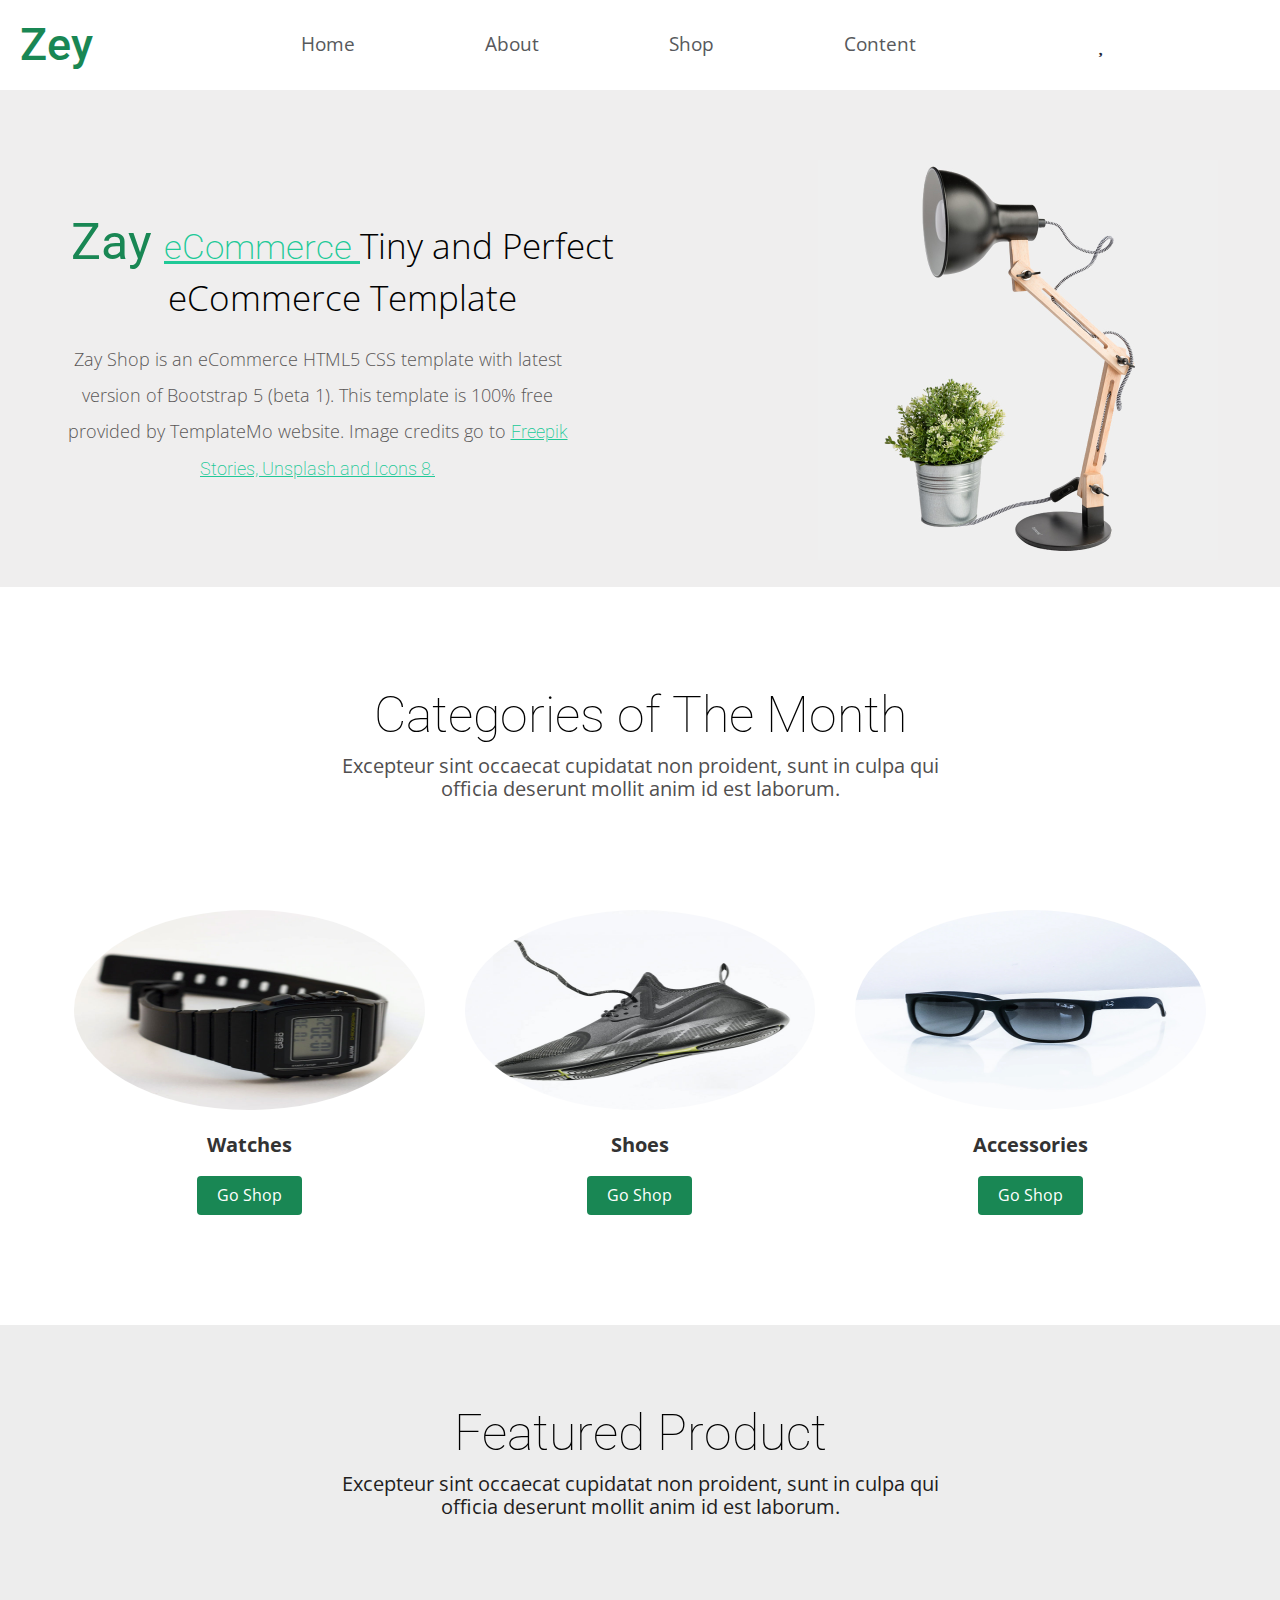
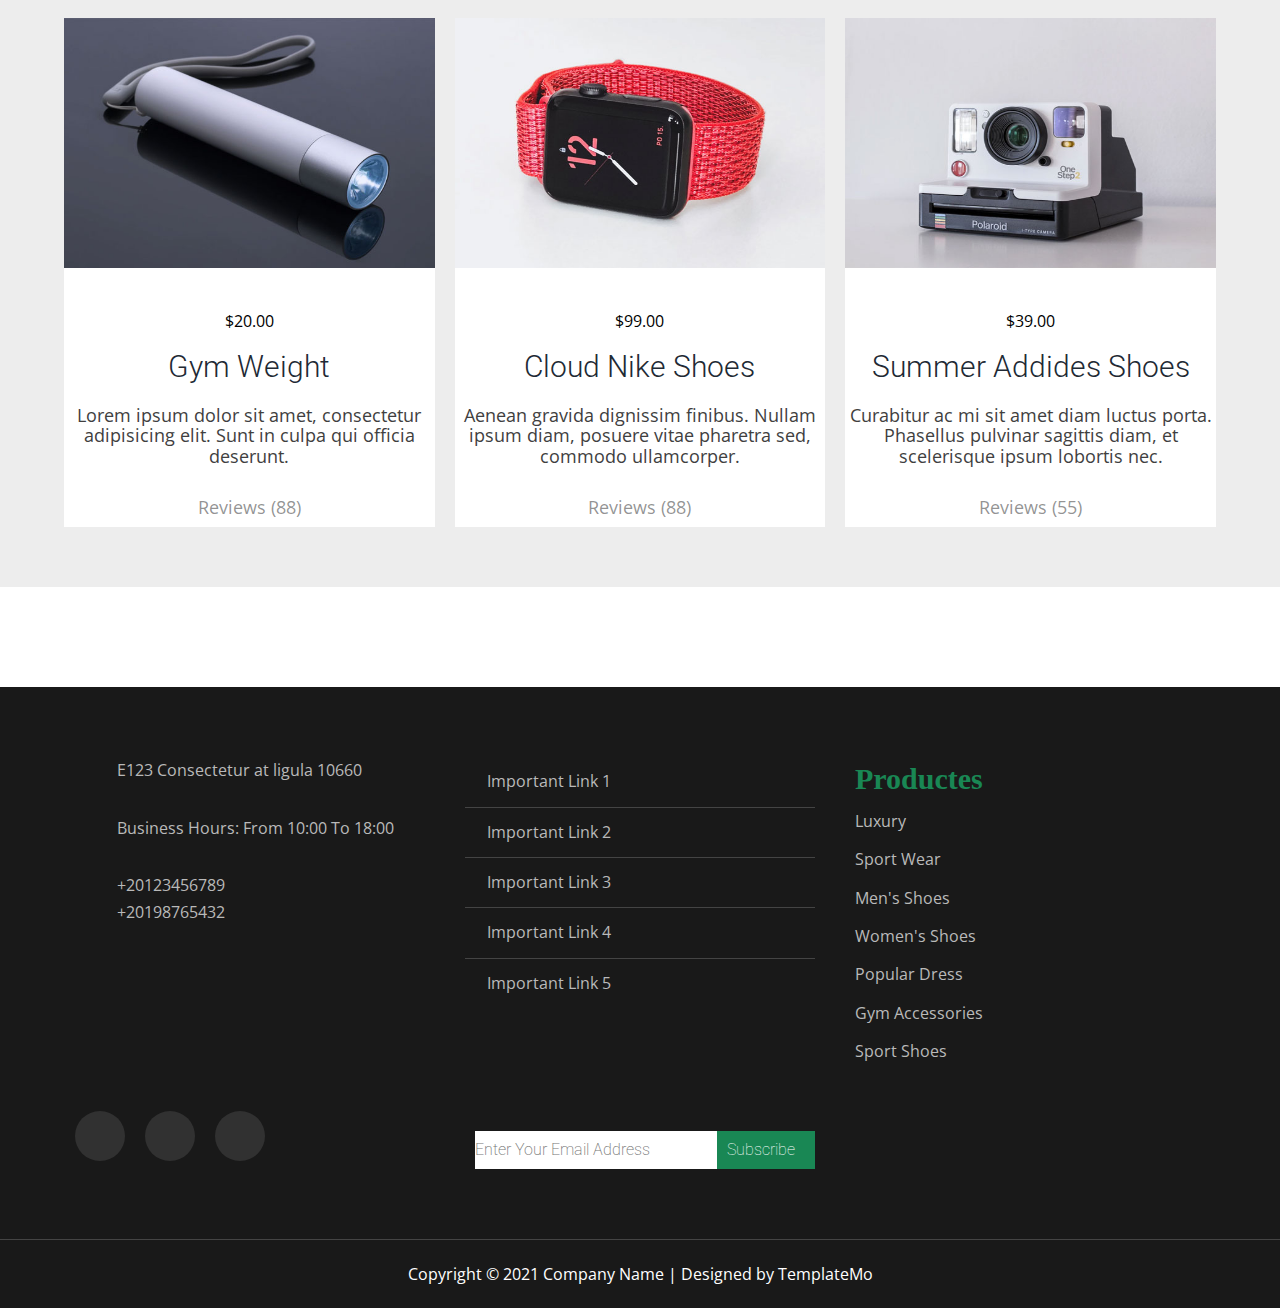
==== index.html @ 50281ce1 "Add files via upload" ====
<!DOCTYPE html>
<html lang="en">
  <head>
    <link rel="stylesheet" href="https://cdnjs.cloudflare.com/ajax/libs/font-awesome/6.4.2/css/all.min.css" integrity="sha512-z3gLpd7yknf1YoNbCzqRKc4qyor8gaKU1qmn+CShxbuBusANI9QpRohGBreCFkKxLhei6S9CQXFEbbKuqLg0DA==" crossorigin="anonymous" referrerpolicy="no-referrer" />
    <meta charset="UTF-8" />
    <meta http-equiv="X-UA-Compatible" content="IE=edge" />
    <meta name="viewport" content="width=device-width, initial-scale=1.0" />
    <title>Food</title>
    <!-- Render All Elements Normally -->
    <link rel="stylesheet" href="css/normalize.css" />
    <!-- Font Awesome Library -->
    <link rel="stylesheet" href="css/all.min.css" />
    <!-- Main Template CSS File -->
    <link rel="stylesheet" href="css/zay.css" />
    <!-- font assem -->
    <link rel="stylesheet" href="https://cdnjs.cloudflare.com/ajax/libs/font-awesome/4.7.0/css/font-awesome.min.css">
    <!-- Google Fonts -->
    <link rel="preconnect" href="https://fonts.gstatic.com" />
    <link href="https://fonts.googleapis.com/css2?family=Open+Sans:wght@400;700&#038;display=swap" rel="stylesheet" />
    <link href="https://fonts.googleapis.com/css2?family=Open+Sans:ital,wght@1,300&display=swap" rel="stylesheet">
    <link href="https://fonts.googleapis.com/css2?family=Cairo&family=Open+Sans:ital,wght@1,300&family=Roboto+Condensed:ital,wght@1,200&display=swap" rel="stylesheet">
    <link href="https://fonts.googleapis.com/css2?family=Cairo&display=swap" rel="stylesheet">
    <link rel="preconnect" href="https://fonts.googleapis.com">
<link rel="preconnect" href="https://fonts.gstatic.com" crossorigin>
<link href="https://fonts.googleapis.com/css2?family=Roboto:ital,wght@0,100;0,300;0,400;0,500;0,700;0,900;1,100;1,300;1,400;1,500;1,700;1,900&display=swap" rel="stylesheet">
  </head>
  <body>
    <!-- Start Header -->
  
    <header>
      <div class="container">
        <a href="#" class="logo">Zey</a>
        <!-- <nav>
          <i class="fa fa-bars toggle-menu" aria-hidden="true"></i>
          <ul>
            <li><a class="active" href="index.html">Home</a></li>
            <li><a href="about.html">About</a></li>
            <li><a href="menu">Shop</a></li>
            <li><a href="#gallary">Content</a></li>
          </ul>
        </nav> -->
        <nav>    
          <button id="burger" class="burger">
            <div class="bar"></div>
            <div class="war"></div>
            <div class="bar"></div>
          </button>
          
          <ul>
            <li><a class="active" href="index.html">Home</a></li>
            <li><a href="about.html">About</a></li>
            <li><a href="menu">Shop</a></li>
            <li><a href="#gallary">Content</a></li>
          </ul>
        </nav>
        <div class="icons">
          <i class="fa-solid fa-heart"></i>
          <i class="fa-solid fa-cart-shopping"></i>
          <i class="fa-solid fa-user"></i>
        </div>
     
      </div>
    </div>
    </header>
    <!-- End Header -->
 <!-- Start Landing -->
 <div class="landing">
  <div class="text">
    <div class="content">
        <h2> 
        <span class="zay">   Zay   </span>  <span >  eCommerce </span>
        Tiny and Perfect eCommerce Template </h2>
        <p> 
        Zay Shop is an eCommerce HTML5 CSS template with latest version
         of Bootstrap 5 (beta 1). This template is 100% free provided by 
         TemplateMo website. Image credits go to   <span > Freepik Stories, Unsplash and Icons 8.</span>  </p>
    </div>
    <div class="image">
    <img src="image/banner_img_03.jpg">
</div>
  </div>
  <i class="fas fa-angle-left change-background fa-2x"></i>
  <i class="fas fa-angle-right change-background fa-2x"></i>

  
</div>
<!-- End Landing -->
<!-- start Categories -->
<div class="Categories">
    <h2>Categories of The Month
    </h2>
    <p>Excepteur sint occaecat cupidatat non proident, sunt in culpa qui<br>
        officia deserunt mollit anim id est laborum.</p>
    <div class="menu-content">
      <div class="box">
        <div class="item-image">
          <img src="image/category_img_01.jpg" alt="" />
        </div>
        <div class="info">
          <h4>Watches</h4>
        <button>Go Shop</button>
      </div>
      </div>
      <div class="box">
        <div class="item-image">
          <img src="image/category_img_02.jpg" alt="" />
        </div>
        <div class="info">
          <h4>Shoes</h4>
          <button>Go Shop</button>
      </div>
      </div>
      <div class="box">
        <div class="item-image">
          <img src="image/category_img_03.jpg" alt="" />
        </div>
        <div class="info">
          <h4>Accessories</h4>
        <button>Go Shop</button>
    </div>

      </div>
      </div>

</div>
<!-- end Categories -->

<!-- start menu -->
<div class="menu" id="menu">
    <h2>Featured Product
    </h2>
    <p>Excepteur sint occaecat cupidatat non proident, sunt in culpa qui<br>
        officia deserunt mollit anim id est laborum.</p> 
 <div class="menu-content">
    <div class="box">
      <div class="item-image">
        <img src="image/feature_prod_01.jpg" alt="" />
      </div>
      <div class="stars">
        <i class="fa-solid fa-star"></i>
        <i class="fa-solid fa-star"></i>
        <i class="fa-solid fa-star"></i>
        <i class="fa-solid fa-star"></i>
        <i class="fa-solid fa-star-half-stroke"></i>
      </div>
      <span>$20.00</span>
      <div class="info">
        <h4>Gym Weight</h4>
        <p>
            Lorem ipsum dolor sit amet, consectetur adipisicing elit. Sunt in culpa qui officia deserunt.
        </p>
      
      </div>
      <p class="re">
        Reviews (88)
        </p>
    </div>

    <div class="box">
      <div class="item-image">
        <img src="image/feature_prod_02.jpg" alt="" />
    </div>
    <div class="stars">
      <i class="fa-solid fa-star"></i>
      <i class="fa-solid fa-star"></i>
      <i class="fa-solid fa-star"></i>
      <i class="fa-solid fa-star"></i>
      <i class="fa-solid fa-star-half-stroke"></i>
    </div>
    <span>$99.00</span>
    <div class="info">
      <h4>Cloud Nike Shoes</h4>
      <p>
        Aenean gravida dignissim finibus. Nullam ipsum diam, posuere vitae pharetra sed, commodo ullamcorper.
    </p>
    
    </div>
    <p class="re">
    Reviews (88)
    </p>
  </div>

      <div class="box">
      <div class="item-image">
        <img src="image/feature_prod_03.jpg" alt="" />
      </div>
      <div class="stars">
        <i class="fa-solid fa-star"></i>
        <i class="fa-solid fa-star"></i>
        <i class="fa-solid fa-star"></i>
        <i class="fa-solid fa-star"></i>
        <i class="fa-solid fa-star-half-stroke"></i>
      </div>
      <span>$39.00</span>
      <div class="info">
        <h4>  Summer Addides Shoes
        </h4>
        <p>
            Curabitur ac mi sit amet diam luctus porta. Phasellus pulvinar sagittis diam,
             et scelerisque ipsum lobortis nec.        </p>
      
      </div>
      <p class="re">
      Reviews (55)
    </p>
    </div>
   
  </div>
  </div>

<!-- end menu -->

 <!-- Start Footer -->
 <div class="footer">
    <div class="container">
        <div class="box">
            <div class="line">
              <i class="fas fa-map-marker-alt fa-fw"></i>
              <div class="info">E123 Consectetur at ligula 10660</div>
            </div>
            <div class="line">
              <i class="far fa-clock fa-fw"></i>
              <div class="info">Business Hours: From 10:00 To 18:00</div>
            </div>
            <div class="line">
              <i class="fas fa-phone-volume fa-fw"></i>
              <div class="info">
                <span>+20123456789</span>
                <span>+20198765432</span>
              </div>
            </div>
          </div>
    
      <div class="box">
        <ul class="links">
          <li><a href="#">Important Link 1</a></li>
          <li><a href="#">Important Link 2</a></li>
          <li><a href="#">Important Link 3</a></li>
          <li><a href="#">Important Link 4</a></li>
          <li><a href="#">Important Link 5</a></li>
        </ul>
      </div>
      <div class="box">
        <h2> Productes</h2>
        <ul class="link">
          <li><a href="#"> Luxury</a></li>
          <li><a href="#">Sport Wear</a></li>
          <li><a href="#">Men's Shoes</a></li>
          <li><a href="#">  Women's Shoes</a></li>
          <li><a href="#"> Popular Dress</a></li>
          <li><a href="#">  Gym Accessories</a></li>
          <li><a href="#">  Sport Shoes</a></li>
        </ul>
      </div>
     <div class="box">
        <ul class="social">
          <li>
            <a href="#" class="facebook">
              <i class="fab fa-facebook-f"></i>
            </a>
          </li>
          <li>
            <a href="#" class="twitter">
              <i class="fab fa-twitter"></i>
            </a>
          </li>
          <li>
            <a href="#" class="youtube">
              <i class="fab fa-youtube"></i>
            </a>
          </li>
        </ul>
      
      </div>
         <div class="box">
    <div class="subscribe">
        <form action="">
          <input type="email" placeholder="Enter Your Email Address" />
          <input type="submit" value="Subscribe" />
        </form>
      </div>
          </div>
    </div>

    <p class="copyright">Copyright © 2021 Company Name | Designed by TemplateMo</p>
  </div>
  <!-- End Footer -->
  <script src="js/js.js"></script>
  </body>
</html>
---- css/zay.css ----
/* Start Variables */
:root {
  --main-color: #198754;
  --transparent-color:#212934;
  --secound-color:#20c997;
  --section-padding: 100px;
}
/* End Variables */
/* Start Global Rules */
* {
  -webkit-box-sizing: border-box;
  -moz-box-sizing: border-box;
  box-sizing: border-box;
  padding: 0;
  margin: 0;
}
html {
  scroll-behavior: smooth;
}
body {
  font-family: "Open Sans", sans-serif;
}
a, a:hover, a:focus {
  text-decoration: none;
}
ul {
  list-style: none;
}
.container {
  padding-left: 20px;
  padding-right: 20px;
  margin-left: auto;
  margin-right: auto;
}

/* Small */
@media (min-width: 768px) {
  .container {
    width: 750px;
  }
}
/* Medium */
@media (min-width: 992px) {
  .container {
    width: 970px;
  }
}
/* Large */
@media (min-width: 1200px) {
  .container {
    width: 1170px;
  }
}
/* End Global Rules */

/* End Components */
.hero {
  position: relative;
  min-height: 100vh;
  display: flex;
  -webkit-box-orient: vertical;
  -webkit-box-direction: normal;
  -ms-flex-direction: column;
  flex-direction: column;
}
/* @media (max-width: 992px){
.hero {
    min-height: auto;
}
} */
.boximage {
  position: absolute;
  top: 0;
  left: 0;
  width: 100%;
  height: 100%;
}

.boximage img {
  width: 100%;
  height: 100%;
 
}


/* start header  */

header .container {
  display: flex;
  justify-content: space-between;
  align-items: center;
  position: relative;
  height: 90px;
    padding: 5px 0;
    /* position: absolute; */
    width: 100%;
    top: 0;
}

.logo {
 padding-left: 20px;
  font-size: 45px;
  line-height: inherit;
  white-space: nowrap;
  color:var(--main-color) ;
  font-weight:500;
  font-family:'Roboto', sans-serif;
}
header .icons {
  display: flex;
  justify-content: flex-end;
  color: var(--transparent-color);
  padding: 5px;
   position: relative;
  left: -50px;
}

header .icons i{
  margin: 18px;
  font-size: 20px;
  }
  .container .icons i:hover{
    color: var(--main-color);
    }

    @import url('https://fonts.googleapis.com/css?family=Poppins&display=swap');

    header nav {
      flex: 1;
      display: flex;
      align-items: center;
      justify-content: center;
    }
    

    header nav ul {
      display: flex;
    }
    
    header nav ul li a {
      padding: 40px 55px;
      display: block;
      color: #57595c;
      text-decoration: none;
      font-size: 19px;
      transition: 0.3s;
      position: relative;
      z-index: 2;
    }
    header nav ul li a:hover {
      color: var(--secound-color);
    }



.burger {
	border: 0;
	cursor: pointer;
	display: none;
	font-size: 22px;
	position: relative;
	padding: 0;
	outline: none;
	height: 50px;
	width: 50px;
}

.burger:active {
	color: var(--main-color);
	outline: none;
}

.burger .bar {
	background-color:  var(--main-color);
	position: absolute;
	left: 50%;
	transform: translate(-50%, -50%) rotate(0deg);
  height: 4px;
  width: 32px;
	transition: transform 0.2s ease;
}
.burger .war {
	background-color:  var(--main-color);
	position: absolute;
	left: 50%;
	transform: translate(-50%, -50%) rotate(0deg);
  height: 4px;
  width: 32px;
	transition: transform 0.2s ease;
}
.burger .bar:first-of-type {
	top: 30%;
}

.burger .war {
	top: 50%;
}

.burger .bar:last-of-type {
	top: 70%;
}

header nav ul {
	display: flex;
	margin: 0;
	padding: 0;
	list-style-type: none;
}

header nav  ul li {
	margin: 0 10px;
}



@media  (max-width: 990px) {
	header h1 {
		font-size: 2em;
	}
	
	.burger {
		display: block;
    position: absolute;
    left: 83%;
	}
	
	.burger.show-x .bar:first-of-type {
    transform: translate(-51%, 50%) rotate(243deg);
}

  .burger.show-x .bar:last-of-type {
    transform: translate(-53%, -436%) rotate(-244deg);
}
  .burger.show-x .war {
    display: none;
	}
	 header nav ul {
    color: var(--main-color);
		background-color: #fffdfdf5;
		box-shadow: 0 3px 5px rgba(0, 0, 0, 0.1);
		flex-direction: column;
		text-align: center;
		position: fixed;
		top: 80px;
		left: 10%;
		transform: translateX(120%);
		width: 80%;
		transition: transform 0.3s ease-in;
		z-index: 100;
	}
	
	ul.show {
		transform: translateX(0);
	}
	

  header nav ul li a {
    color: var(--main-color);
    padding: 15px !important;
    font-weight: 100;
  }
  header .icons {

  display: none;
  }

}

/* end header */
/* start landing  */
.landing {
  background-color:#e4e2e299;
  background-size: cover;
  position: relative;
}

.landing .text {
  display: grid;
  grid-template-columns: repeat(auto-fill, minmax(400px, 1fr));
  gap: 30px;
  position: relative;
  padding: 20px;
  text-align: center;
}

.landing .text .image{
  padding-top: 50px;
padding-left: 120px;
} 
.landing .text img {
  width: 400px;
  height: 400px;
}


.landing .text .content  {
padding-top: 100px;
padding-left: 40px;
padding-bottom: 80px;
}
.landing .text .content h2 {
  font-size: 35px;
  font-weight: 100;
  line-height: 1.3;
  margin-bottom: 20px;
  color: #000;
}
.landing .text .content h2 .zay{
  color: var(--main-color);
  font-size: 50px;
  font-weight: 400;
  text-decoration: none; 
}
.landing .text .content span{
  color: var(--secound-color);
  font-weight: 200;
text-decoration: underline; 
font-family: 'Roboto', sans-serif;

}
.landing .text .content p {
  font-size: 18px;
  line-height: 2;
  color: #5a5757;
  margin-right: 50px;
  font-weight: 300;
}
.landing .change-background {
  position: absolute;
  top: 50%;
  transform: translateY(-50%);
  color: var(--main-color);
}

.landing .change-background:hover {
  color: var(--secound-color);
}
.landing .fa-angle-left {
  left: 10px;
  font-size: 55px;
}
.landing .fa-angle-right {
  right:  10px;
  font-size: 55px;
}
.landing .bullets {
  position: absolute;
  left: 50%;
  bottom: -80px;
  display: flex;
  border: none;
  padding: 100px 0;
}
.landing .bullets li {
  width: 60px;
  height: 4px;
  margin-right: 10px;
}
.landing .bullets li {
  background-color: var(--main-color);

}
.landing .bullets li:hover {
  background-color: var(--secound-color);

}

@media (max-width: 990px) {
  .landing .text {
    padding: 10px;
    gap: 10px;
  }
  .landing .text .content{
    padding-left: 0;
    padding-bottom: 30px;

  }
  .landing .text img {
    width: 350px;
    height: 300px;
  }
  .landing .text .image{
    padding-top: 0;
    padding-left: 0;
    padding-bottom: 50px;
  } 
  .landing .bullets {

    bottom: -80px;

  }

  .landing .text .content h2 {
    font-size: 30px;

  }
  .landing .text .content h2 .zay{
    font-size: 30px;
 
  }
}
@media (max-width: 990px) {
  .landing .change-background {
    display: none;
  }
}


/* End Landing */
.Categories {
  margin-top: 100px;
  margin-bottom: 100px;
  text-align: center;
}
.Categories h2 {
  font-family: 'Roboto', sans-serif;
  font-size: 50px;
  margin-bottom: 30px;
  font-weight: 100;
}
@media (max-width: 990px) {
  .Categories h2 {
    font-size: 30px;
}

}

.Categories  p {
  font-size: 20px;
  color:#514f4f;
  padding-bottom: 100px;
  margin-top: -20px;
}
.Categories .menu-content {
  width: 90%;
  margin: auto;
  display: grid;
  grid-template-columns: repeat(auto-fill, minmax(350px, 1fr));
  gap: 20px;
}
@media (min-width: 1300px) {
  .Categories .menu-content {
    grid-template-columns: repeat(auto-fill, minmax(300px, 1fr));
  }
}
.Categories .box {
  padding: 10px;
  overflow: hidden;
}
.Categories .box .item-image {
  overflow: hidden;
  position: relative;
}
.Categories .box .item-image img {
  width: 100%;
  height: 200px;
  transition: 0.3s;
  border-radius: 50%;
}

.Categories .box h4 {
  color:#333;
  font-size: 20px;
  margin: 20px 0;
}


.Categories .box button {
  padding: 10px 20px;
  color: #fff;
  background-color: var(--main-color);
  cursor: pointer;
  border: none;
  transition: 0.3s;
  border-radius: 4px;
}
.menu .box button:hover {
  background-color:var(--main-color);
}
/* End Categories  */


/* start menu  */
.menu {
  margin-top: 100px;
  margin-bottom: 100px;
  text-align: center;
  background-color: #e5e5e5ad;
  padding-bottom: 60px;
}
.menu h2 {
  padding-top: 80px;
  font-family: 'Roboto', sans-serif;
  font-size: 50px;
  margin-bottom: 30px;
  font-weight: 100;
}
@media (max-width: 990px) {
  .menu h2 {
    font-size: 30px;
}

}
.menu p {
  font-size: 20px;
  color:#231e1e;
  padding-bottom: 100px;
  margin-top: -20px;
}
.menu .menu-content {
  width: 90%;
  margin: auto;
  display: grid;
  grid-template-columns: repeat(auto-fill, minmax(300px, 1fr));
  gap: 20px;
}

.menu .box {
  overflow: hidden;
  background-color: white;
}
.menu .box .item-image {
  overflow: hidden;
  position: relative;
}
.menu .box .item-image img {
  height: 250px;
  width: 100%;
}
.menu .box .stars i {
  color:#695941;
  font-size: 20px;
  margin: 10px 0;
}

.menu .box .info h4 {
  font-family: 'Roboto', sans-serif;
font-weight:300;
  font-size: 30px;
  margin: 20px 0;
  color: var(--transparent-color);

}
.menu .box p {
  font-size: 18px;
  color: #413f3f;
  margin: 10px auto;
  padding-bottom: 20px;
  
}
.menu .box .re{
  color: #413f3f91;
  padding-bottom: 0;
  position: relative;

}

/* End Menu  */


/* end team  */

/* start footer  */
.footer {
  background-color: #191919;
  padding: 70px 0 0;
}
@media (max-width: 767px) {
  .footer {
    text-align: center;
  }
}
.footer .container {
  display: grid;
  grid-template-columns: repeat(auto-fill, minmax(350px, 1fr));
  gap: 40px;
}

.footer .box h3 {
  color: white;
  font-size: 50px;
  margin: 0 0 10px;
}
.footer .box .social {
  display: flex;
}
@media (max-width: 767px) {
  .footer .box .social {
    justify-content: center;
  }
}
.footer .box .social li {
  margin-right: 20px;
}
.footer .box .social li a {
  background-color: #313131;
  color: #b9b9b9;
  display: inline-flex;
  justify-content: center;
  border-radius: 50%;
  align-items: center;
  width: 50px;
  height: 50px;
  font-size: 20px;
  transition: var(--main-transition);
}
.footer .box .social .facebook:hover ,
.footer .box .social .twitter:hover ,
.footer .box .social .youtube:hover {
  background-color: #b9b9b9 ;
  color: #313131;
}

.footer .box .links li {
  padding: 15px 0;
  transition: var(--main-transition);
}
.footer .box .links li:not(:last-child) {
  border-bottom: 1px solid #444;
}
.footer .box .links li:hover {
  padding-left: 10px;
}
.footer .box .links li:hover a {
  color: white;
}
.footer .box .links li a {
  color: #b9b9b9;
  transition: var(--main-transition);
}
.footer .box .links li a::before {
  font-family: "Font Awesome 5 Free";
  content: "\F101";
  font-weight: 900;
  margin-right: 10px;
  color: var(--main-color);
}
/* iiiiiiiiiiiiiiii */
.footer .box  h2 {
  padding: 5px 0;
  color: var(--main-color);
  font-family: 'Times New Roman', Times, serif;
  font-size: 30px;
}

.footer .box .link li {
  padding: 10px 0;
  transition: var(--main-transition);
}

.footer .box .link li:hover a {
  color: white;
}
.footer .box .link li a {
  color: #b9b9b9;
  transition: var(--main-transition);
}

.footer .box .line {
  display: flex;
  align-items: center;
  color: #b9b9b9;
  margin-bottom: 30px;
}
@media (max-width: 767px) {
  .footer .box .line {
    flex-direction: column;
  }
}
.footer .box .line i {
  font-size: 25px;
  color: var(--main-color);
  margin-right: 10px;
}
@media (max-width: 767px) {
  .footer .box .line i {
    margin-right: 0;
    margin-bottom: 15px;
  }
}
.footer .box .line .info {
  line-height: 1.7;
  flex: 1;
}
.footer .box .line .info span {
  display: block;
}
/* uuuuuuuuuuu */
.footer .box .subscribe {
  position: relative;
  width: 100%;
}
.footer .box .subscribe form {
  font-family: 'Roboto', sans-serif;

  margin: 20px auto;
  border-radius: 50px;
  display: flex;
  gap: -10px;
}



.footer .box .subscribe form input[type="email"] {
  border-radius: 0px;
  border: none;
  flex: 1;
  position: relative;
  left: 10px;
}

.footer .box .subscribe form input[type="email"]:focus {
  outline: none;
}
.footer .box .subscribe form input[type="email"]::placeholder {
  font-weight: 200;
  transition:  var(--main-transition);
}
.footer .box  .subscribe form input[type="email"]:focus::placeholder {
  opacity: 0;
}
.footer .box  .subscribe form input[type="submit"] {
  border-radius:0;
  border: none;
  background-color: var(--main-color);
  color: white;
  font-weight: 100;
  padding: 10px 20px;
  cursor: pointer;
  transition: var(--main-transition);
}
@media (max-width: 767px) {
  .staff .subscribe form input[type="submit"] {
    width: 150px;
  }
}
.footer .box  .subscribe form input[type="submit"]:hover {
  background-color: var(--main-color);
  
}


@media (max-width: 767px) {
  .staff{
   
    height: 750px;
  }
}
@media (max-width: 767px) {
  .staff{
   
    height: 750px;
  }
}
@media (min-width: 768px) {
  .staff{
   
    height: 750px;
  }
}
@media (min-width: 992px) {
  .staff{
   
    height: 550px;
  }
}
@media (max-width: 991px){
  .staff .subscribe {
    top: 500px;
  }
  .staff {
    top: 100px;
   
}

  }
.footer .copyright {
  padding: 25px 0;
  text-align: center;
  color: white;
  margin: 50px 0 0;
  border-top: 1px solid #444;
}

/* end footer */
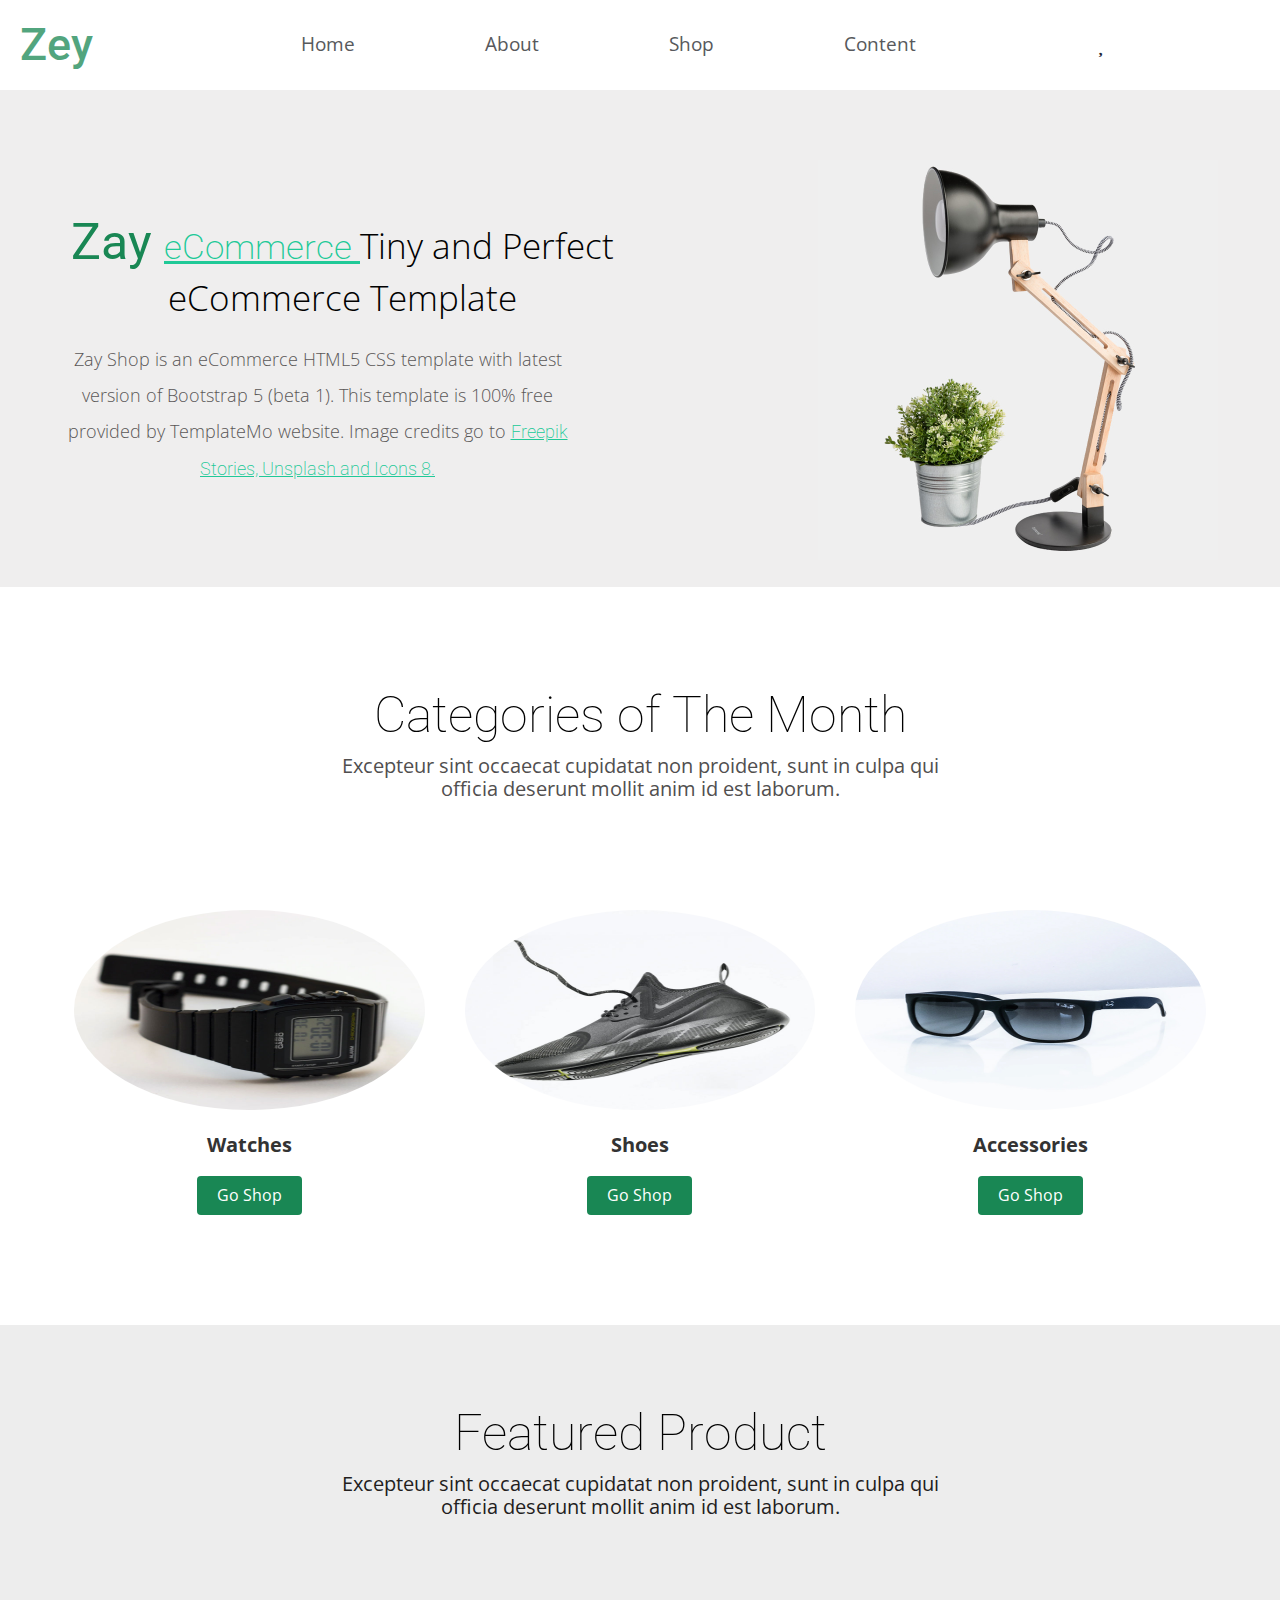
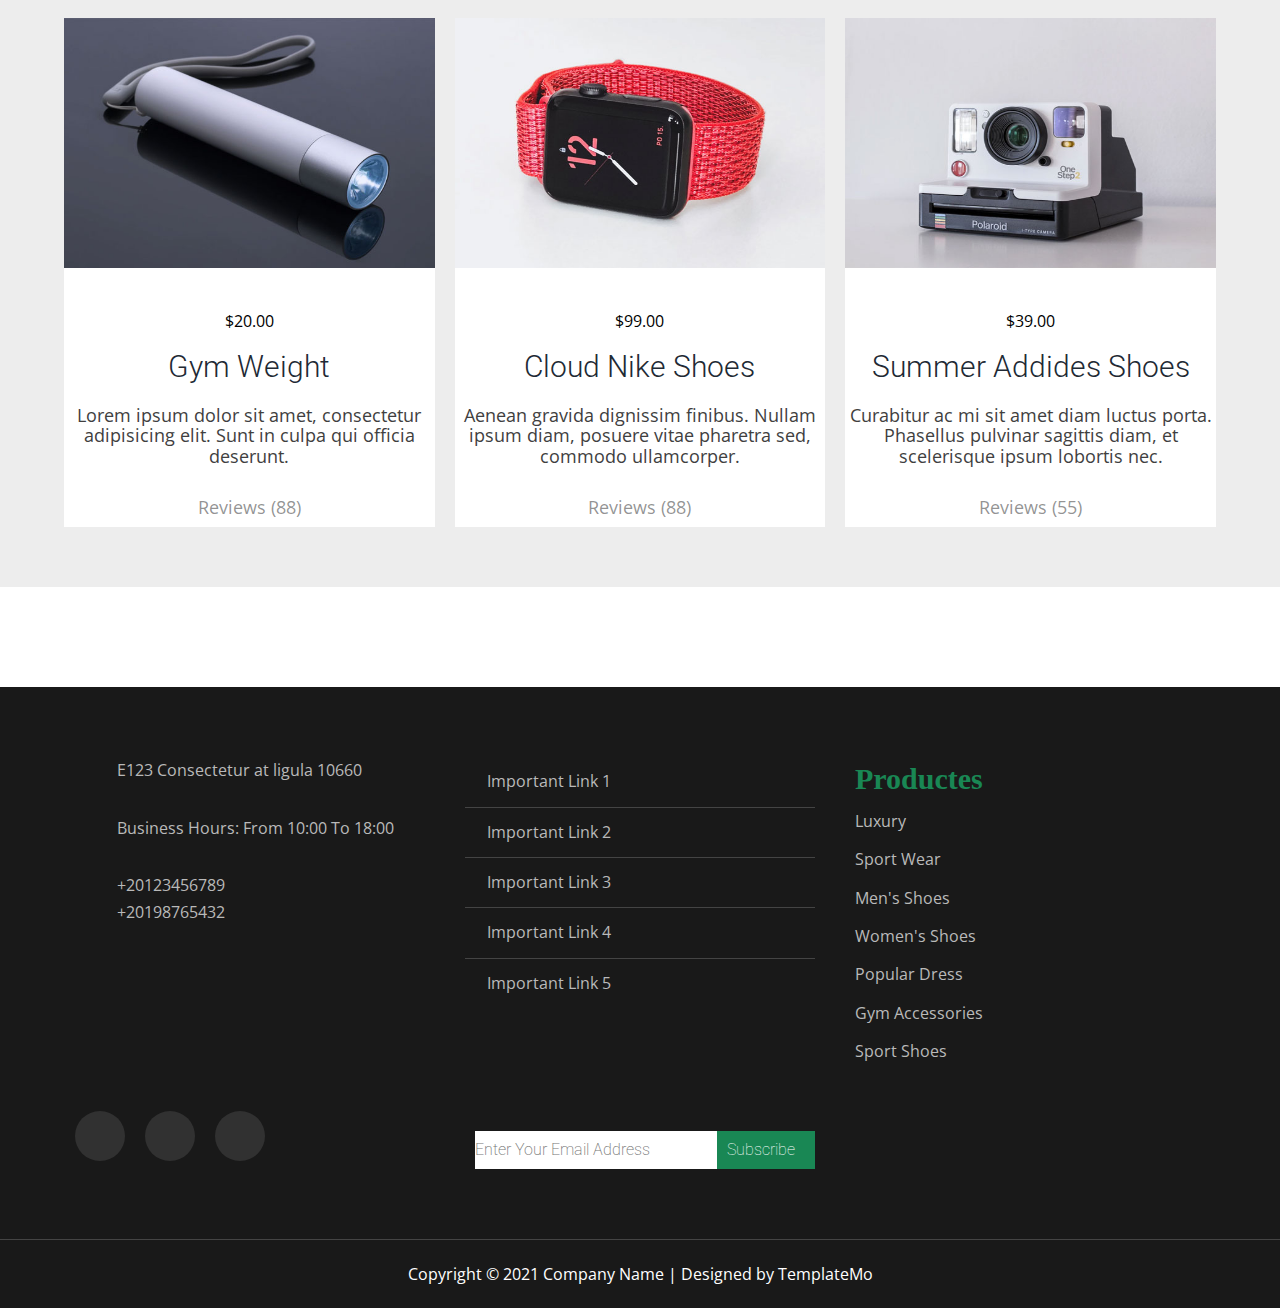
==== commit cba5a070: "Update index.html" ====
--- a/index.html
+++ b/index.html
@@ -5,7 +5,7 @@
     <meta charset="UTF-8" />
     <meta http-equiv="X-UA-Compatible" content="IE=edge" />
     <meta name="viewport" content="width=device-width, initial-scale=1.0" />
-    <title>Food</title>
+    <title>Zey</title>
     <!-- Render All Elements Normally -->
     <link rel="stylesheet" href="css/normalize.css" />
     <!-- Font Awesome Library -->
@@ -35,8 +35,8 @@
           <ul>
             <li><a class="active" href="index.html">Home</a></li>
             <li><a href="about.html">About</a></li>
-            <li><a href="menu">Shop</a></li>
-            <li><a href="#gallary">Content</a></li>
+            <li><a href="shop.html">Shop</a></li>
+            <li><a href="content.html">Content</a></li>
           </ul>
         </nav> -->
         <nav>    
@@ -287,4 +287,4 @@
   <!-- End Footer -->
   <script src="js/js.js"></script>
   </body>
-</html>+</html>
--- a/css/zay.css
+++ b/css/zay.css
@@ -102,7 +102,7 @@
   font-size: 45px;
   line-height: inherit;
   white-space: nowrap;
-  color:var(--main-color) ;
+  color:#198754bf;
   font-weight:500;
   font-family:'Roboto', sans-serif;
 }
@@ -783,3 +783,201 @@
 }
 
 /* end footer */
+/* about  */
+/* start about  */
+.about {
+  background-color:#198754bf;
+ padding-top: 80px;
+ padding-bottom: 80px;
+
+}
+.about .text {
+  display: grid;
+  grid-template-columns: repeat(auto-fill, minmax(380px, 1fr));
+  gap: 80px;
+  padding: 20px;
+
+}
+
+.about .text .content {
+  padding-top: 100px;
+  color: white;
+  padding-left: 20px;
+}
+
+.about .text .content h2 {
+font-size: 40px;
+font-weight: 200;
+margin: 10px 0;
+}
+.about .text .content p {
+  font-size: 20px;
+  margin-top: 20px;
+  font-family:'Roboto', sans-serif;
+  font-weight: 100;
+
+  }
+  .about .text .image  {
+    position: relative;
+padding-left: 160px;     }
+     
+  .about .text .image img {
+   width: 400px;
+   position: relative;
+    animation: up-and-down 5s linear infinite;
+  }
+  @media (max-width: 991px) {
+    .about .text .image  {
+  padding-left: 0;
+text-align: center;  
+   }  .about .text .image img {
+    width: 300px;
+  }
+  .about .text {
+
+    padding: 0px;
+  
+  }
+}
+    @keyframes up-and-down {
+      0%,
+      100% {
+        top: 0;
+      }
+      50% {
+        top: -50px;
+      }
+    }
+/* end about */
+/* start server */
+.server {
+  margin-top: 100px;
+  margin-bottom: 100px;
+  text-align: center;
+  padding-bottom: 60px;
+}
+.server h2 {
+  padding-top: 80px;
+  font-family: 'Roboto', sans-serif;
+  font-size: 50px;
+  margin-bottom: 30px;
+  font-weight: 100;
+}
+@media (max-width: 990px) {
+  .server h2 {
+    font-size: 30px;
+}
+
+}
+.server p {
+  font-size: 20px;
+  color:#746f6f;
+  padding-bottom: 100px;
+  margin-top: -20px;
+}
+.server .menu-content {
+  width: 90%;
+  margin: auto;
+  display: grid;
+  grid-template-columns: repeat(auto-fill, minmax(250px, 1fr));
+  gap: 20px;
+}
+
+.server .box {
+  overflow: hidden;
+  background-color: white;
+  box-shadow: 0 3px 5px rgba(0, 0, 0, 0.4);
+  padding: 20px 0;
+}
+.server .box i{
+  font-size: 55px;
+  color: #198754;
+}
+.server .box  h4 {
+font-weight:300;
+  font-size: 30px;
+  margin: 30px 0;
+  color: var(--transparent-color);
+
+}
+
+.server .box:hover{
+  background-color: #198754;
+}
+
+.server .box:hover i,
+.server .box:hover h4
+ {
+  color: white;
+}
+/* End server  */
+
+/* start brand */
+.brand {
+  margin-top: 100px;
+  margin-bottom: 100px;
+  text-align: center;
+  padding-bottom: 60px;
+  background-color: #c1bebec0;
+}
+.brand h2 {
+  padding-top: 80px;
+  font-family: 'Roboto', sans-serif;
+  font-size: 50px;
+  margin-bottom: 30px;
+  font-weight: 100;
+}
+@media (max-width: 990px) {
+  .brand h2 {
+    font-size: 30px;
+}
+
+}
+.brand p {
+  font-size: 20px;
+  color:#746f6f;
+  padding-bottom: 100px;
+  margin-top: -20px;
+}
+.brand .menu-content {
+  width: 90%;
+  margin: auto;
+  display: grid;
+  grid-template-columns: repeat(auto-fill, minmax(250px, 1fr));
+  gap: 0;
+}
+
+.brand .box {
+  overflow: hidden;
+  padding: 20px 0;
+}
+.brand .box img{
+width: 100px;
+color: #000;
+}
+
+
+.server .box:hover{
+  background-color: #198754;
+}
+/* end brand */
+
+
+
+
+
+
+
+
+
+
+
+
+
+
+
+
+
+
+
+
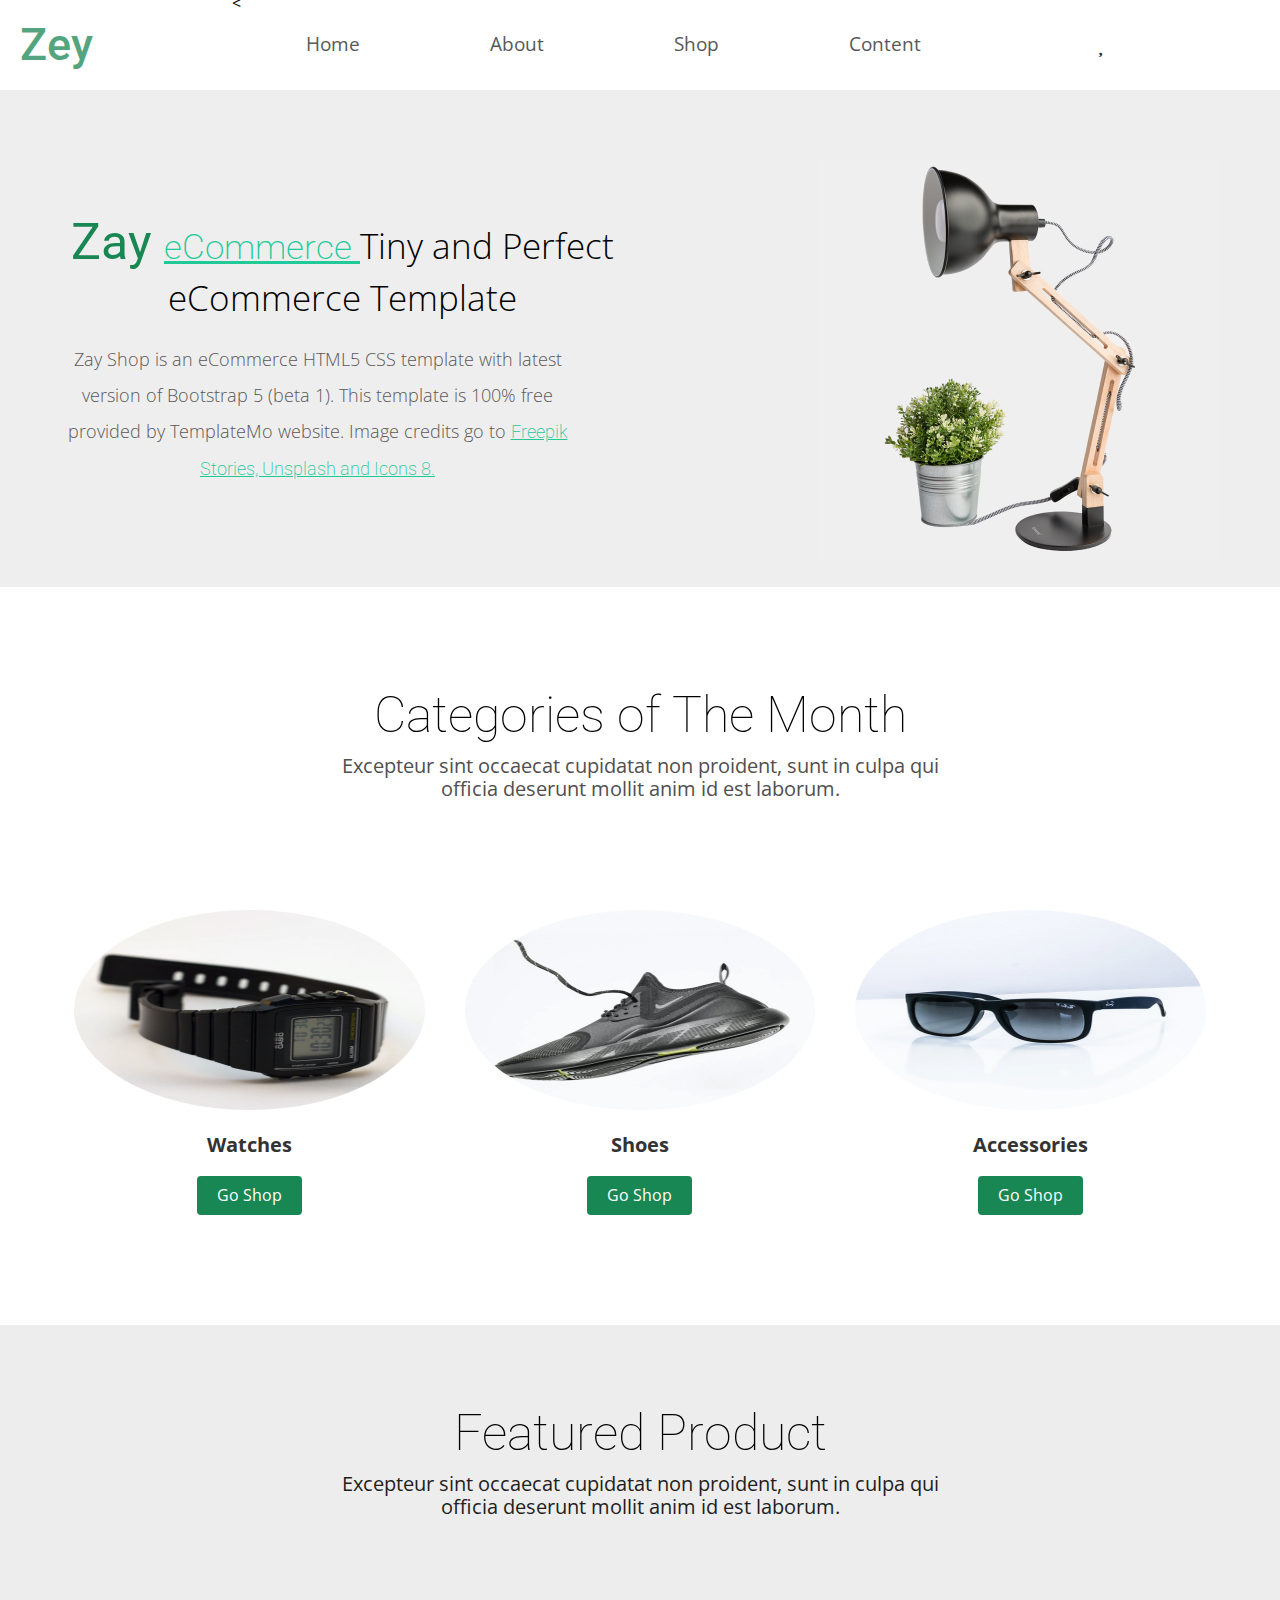
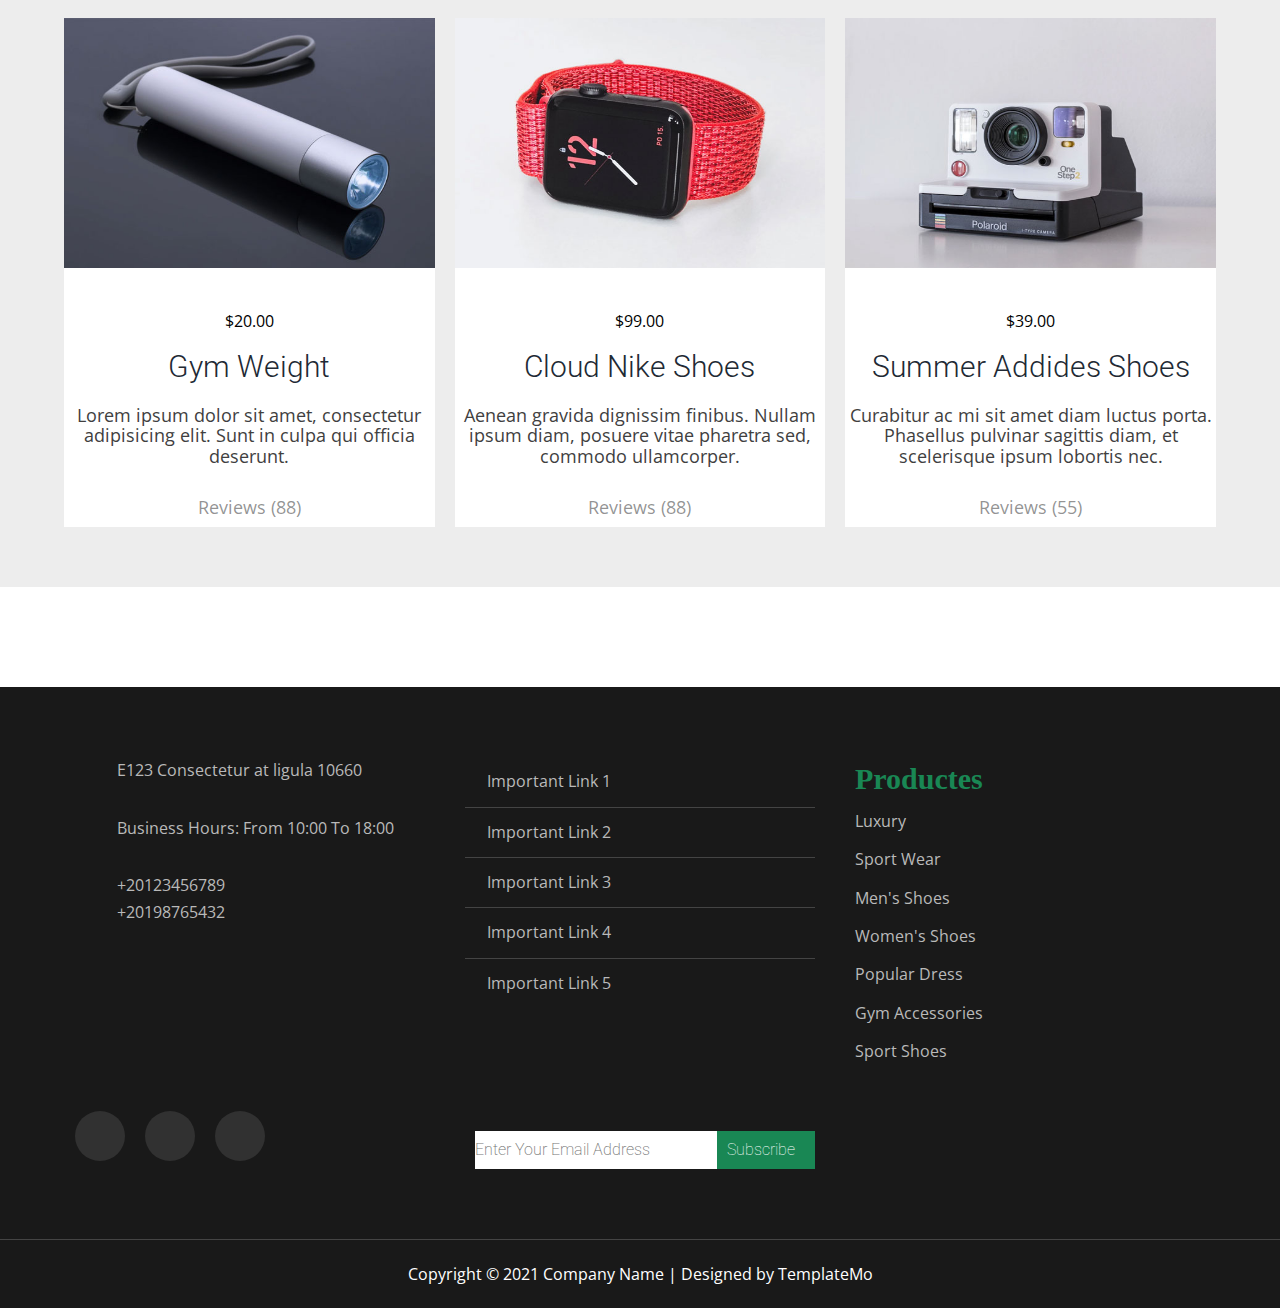
==== commit bf142195: "Update index.html" ====
--- a/index.html
+++ b/index.html
@@ -47,10 +47,10 @@
           </button>
           
           <ul>
-            <li><a class="active" href="index.html">Home</a></li>
+            < <li><a class="active" href="index.html">Home</a></li>
             <li><a href="about.html">About</a></li>
-            <li><a href="menu">Shop</a></li>
-            <li><a href="#gallary">Content</a></li>
+            <li><a href="shop.html">Shop</a></li>
+            <li><a href="content.html">Content</a></li>
           </ul>
         </nav>
         <div class="icons">
--- a/css/zay.css
+++ b/css/zay.css
@@ -783,6 +783,9 @@
 }
 
 /* end footer */
+
+
+
 /* about  */
 /* start about  */
 .about {
@@ -962,22 +965,247 @@
 }
 /* end brand */
 
-
-
-
-
-
-
-
-
-
-
-
-
-
-
-
-
-
-
-
+/*  content */
+/* start content */
+.contentrr {
+  margin-top: 20px;
+  text-align: center;
+  padding-bottom: 20px;
+  background-color: #7673735a;
+}
+.contentrr h2 {
+  padding-top: 80px;
+  font-family: 'Roboto', sans-serif;
+  font-size: 50px;
+  margin-bottom: 30px;
+  font-weight: 100;
+}
+@media (max-width: 990px) {
+  .contentrr h2 {
+    font-size: 30px;
+}
+
+}
+.contentrr p {
+  font-size: 20px;
+  color:#746f6f;
+  font-weight: 200;
+  padding-bottom: 60px;
+  margin-top: -20px;
+  
+}
+/* end content */
+/* start form  */
+.mmm form {
+  padding-top: 100px;
+  padding-bottom: 60px;
+  text-align: center;
+}
+
+
+
+.mmm .row{
+  display: flex;
+  justify-content: center;
+  margin-bottom: 15px;
+}
+
+.mmm form input[type="email"],
+.mmm  form input[type="text"]
+ {
+  border-radius: 5px;
+  border: 1px solid #a09b9b;
+  flex: 1;
+  position: relative;
+  width: 300px;
+  height: 40px;
+  margin: 8px;
+}
+.mmm form input[type="subject"]
+{
+ border-radius: 5px;
+ border: 1px solid #a09b9b;
+ position: relative;
+ width: 615px;
+ height: 40px;
+ margin-bottom: 15px;
+}
+.mmm form textarea
+{
+ border-radius: 5px;
+ border: 1px solid #a09b9b;
+ position: relative;
+ width: 615px;
+ height: 200px;
+ left: 55px;
+}
+
+
+
+
+
+.mmm form input:focus,
+.mmm form textarea:focus {
+  outline: 5px solid rgba(0, 132, 255, 0.374);
+}
+.mmm form input::placeholder {
+  font-weight: 200;
+  padding: 5px;
+  transition:  var(--main-transition);
+}
+.mmm form input:focus::placeholder,
+.mmm form textarea:focus::placeholder
+  {
+  opacity: 0;
+}
+.mmm form button{
+  border-radius:10px;
+  border: none;
+  background-color: var(--main-color);
+  color: white;
+  font-weight: 100;
+  padding: 15px 20px;
+  cursor: pointer;
+  position: relative;
+  bottom: -45px;
+  left: -50px;
+  margin: 30px 0;
+
+}
+.mmm form p  {
+  position: relative;
+  margin: 0 ;
+  font-size: 30px;
+  font-weight: 200;
+  font-family: 'Roboto', sans-serif;
+  left: -112px;
+  color: #6c6969;
+}
+.mmm form .sub  {
+  left: -260px;
+  margin-bottom: 10px;
+}
+.mmm form .mess  {
+  left: -250px;
+  margin-bottom: 10px;
+}
+@media (max-width: 767px) {
+
+  .mmm .row{
+    display: inline-block;
+   
+  }
+  .mmm form input[type="subject"]
+  {
+    width: 311px;
+  }
+  .mmm form .sub,.mmm form .mess  
+    {
+      left: -98px;
+  }
+  .mmm form textarea {
+    border-radius: 5px;
+    border: 1px solid #a09b9b;
+    position: relative;
+    width: 322px;
+    height: 200px;
+    left: 57px;
+}
+
+  
+}
+
+/* end  page content */
+/* start friends  */
+.friends-page {
+  margin-top: 100px;
+  margin-bottom: 100px;
+  text-align: center;
+  background-color: #e5e5e5ad;
+  padding-bottom: 60px;
+}
+
+.friends-page .friend {
+  width: 90%;
+  margin: auto;
+  display: grid;
+  grid-template-columns: repeat(auto-fill, minmax(250px, 1fr));
+  gap: 20px;
+}
+
+.friend .box {
+  overflow: hidden;
+  background-color: white;
+  box-shadow: 0 3px 5px var(--main-color);
+}
+.friend .box .item-image {
+  overflow: hidden;
+  position: relative;
+}
+.friend .box .item-image img {
+  height: 200px;
+  width: 100%;
+}
+.friend .box .stars i {
+  color:#695941;
+  font-size: 20px;
+  margin: 10px 0;
+}
+
+.friend .box .info h4 {
+  font-family: 'Roboto', sans-serif;
+font-weight:300;
+  font-size: 30px;
+  margin: 20px 0;
+  color: var(--transparent-color);
+
+}
+.friend .box p {
+  font-size: 18px;
+  color: #413f3f;
+  margin: 10px auto;
+  padding-bottom: 20px;
+  
+}
+.friend .box .re{
+  color: #413f3f91;
+  padding-bottom: 0;
+  position: relative;
+
+}
+
+/* End Menu  */
+
+
+
+
+
+
+
+
+
+
+
+
+
+
+
+
+
+
+
+
+
+
+
+
+
+
+
+
+
+
+
+
+
+
